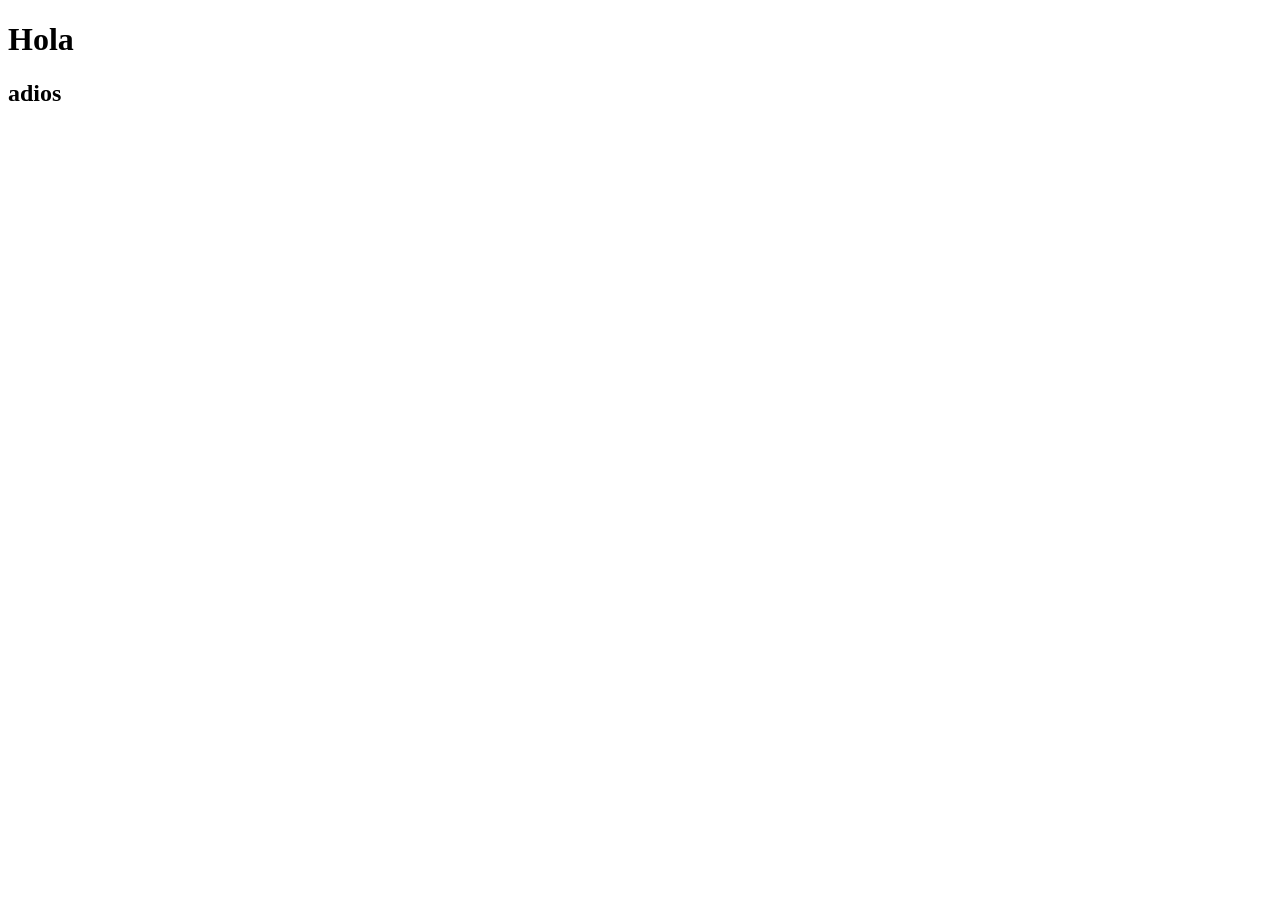
==== index.html @ df40dd85 "index" ====
<!DOCTYPE html>
<html lang="en">
<head>
    <meta charset="UTF-8">
    <meta name="viewport" content="width=device-width, initial-scale=1.0">
    <title>Document</title>
</head>
<body>
    <main>
        <header>
            <hgroup>
                <h1>Hola</h1>
                <h2>adios</h2>
            </hgroup>    
        </header>
        <nav>

        </nav>
        <section>

        </section>
        <footer>

        </footer>
    </main>
</body>
</html>
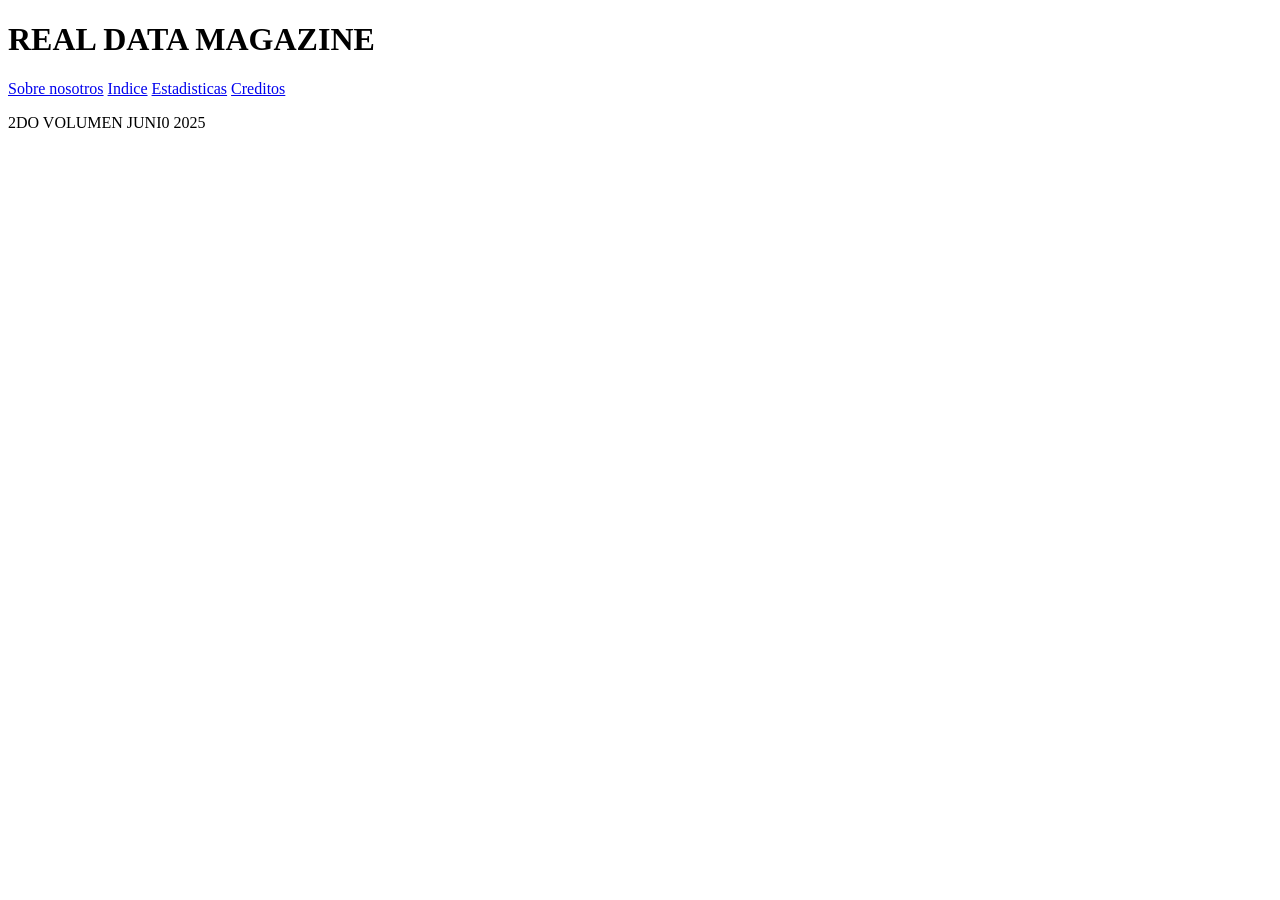
==== commit d31cad14: "fixed #8" ====
--- a/index.html
+++ b/index.html
@@ -3,21 +3,24 @@
 <head>
     <meta charset="UTF-8">
     <meta name="viewport" content="width=device-width, initial-scale=1.0">
-    <title>Document</title>
+    <link ref="stylesheet" href="style.css">
+    <title>Real Data Magazine</title>
 </head>
 <body>
     <main>
         <header>
             <hgroup>
-                <h1>Hola</h1>
-                <h2>adios</h2>
+                <p class="titulo"><h1>REAL DATA MAGAZINE</h1></p>
             </hgroup>    
         </header>
         <nav>
-
+            <a class="barra" href="proposito.html">Sobre nosotros</a>
+            <a class="barra" href="indice.html">Indice</a>
+            <a class="barra" href="stadisticas.html">Estadisticas</a>
+            <a class="barra" href="creditos.html">Creditos</a>
         </nav>
         <section>
-
+            <p>2DO VOLUMEN JUNI0 2025</p>
         </section>
         <footer>
 
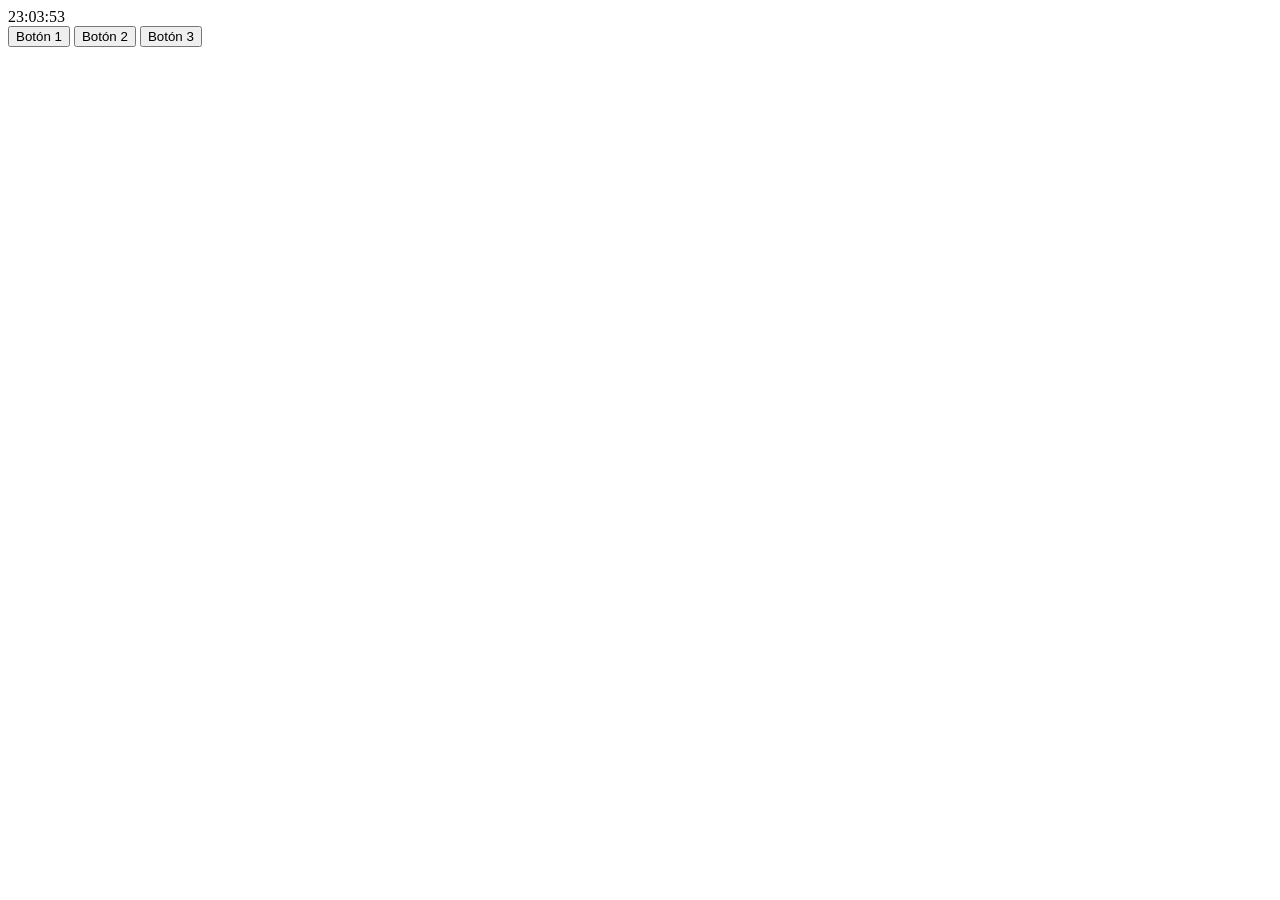
==== commit 3f8a9e73: "fixed #5" ====
--- a/index.html
+++ b/index.html
@@ -3,28 +3,16 @@
 <head>
     <meta charset="UTF-8">
     <meta name="viewport" content="width=device-width, initial-scale=1.0">
-    <link ref="stylesheet" href="style.css">
-    <title>Real Data Magazine</title>
+    <title>Document</title>
 </head>
 <body>
-    <main>
-        <header>
-            <hgroup>
-                <p class="titulo"><h1>REAL DATA MAGAZINE</h1></p>
-            </hgroup>    
-        </header>
-        <nav>
-            <a class="barra" href="proposito.html">Sobre nosotros</a>
-            <a class="barra" href="indice.html">Indice</a>
-            <a class="barra" href="stadisticas.html">Estadisticas</a>
-            <a class="barra" href="creditos.html">Creditos</a>
-        </nav>
-        <section>
-            <p>2DO VOLUMEN JUNI0 2025</p>
-        </section>
-        <footer>
+    <div id="reloj"></div>
+    <script src="assets/JS/main.js"></script>
 
-        </footer>
-    </main>
+    <button id="boton1">Botón 1</button>
+    <button id="boton2">Botón 2</button>
+    <button id="boton3">Botón 3</button>
+    <script src="assets/JS/"></script>
+
 </body>
 </html>
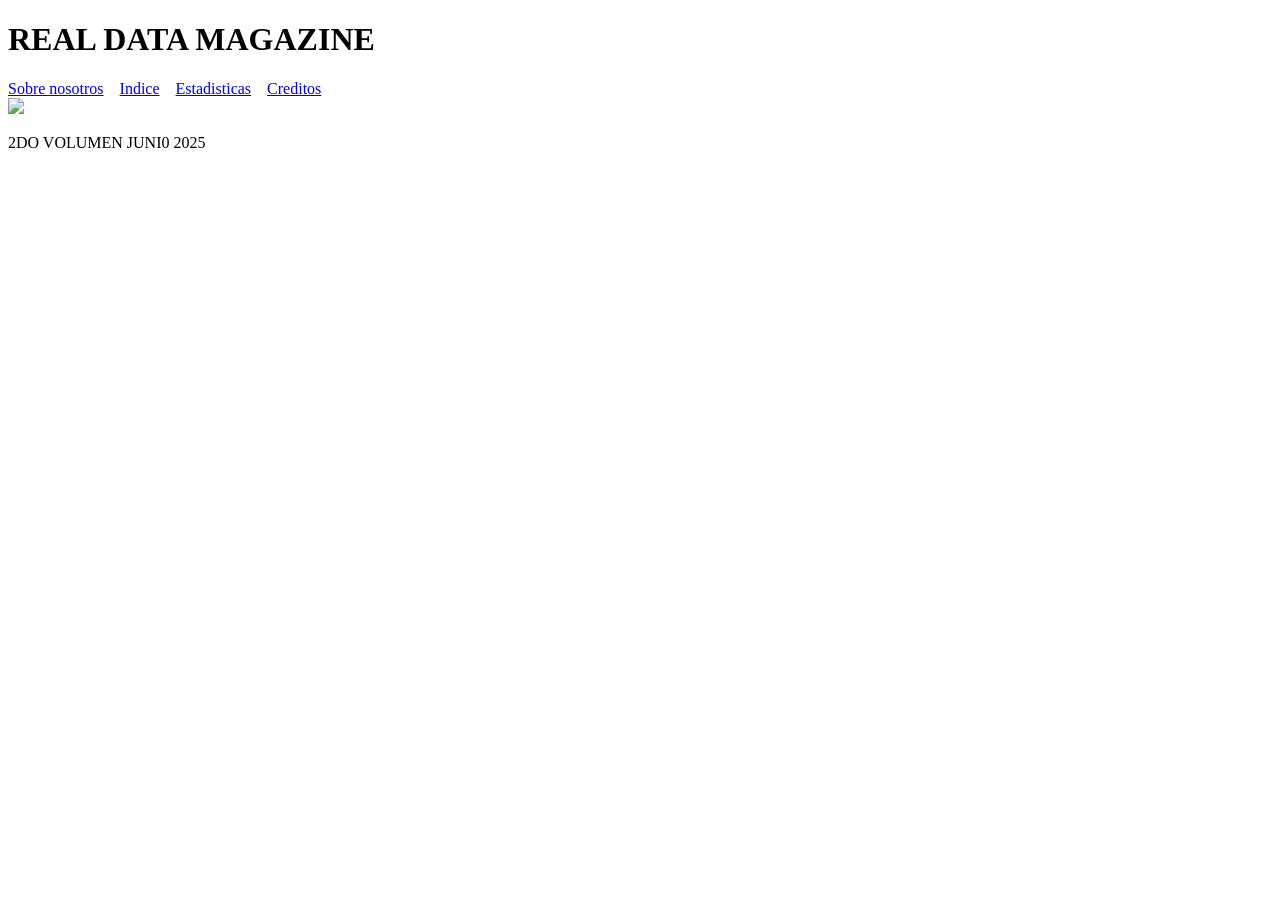
==== commit 6805d465: "fixed #11" ====
--- a/index.html
+++ b/index.html
@@ -3,16 +3,30 @@
 <head>
     <meta charset="UTF-8">
     <meta name="viewport" content="width=device-width, initial-scale=1.0">
-    <title>Document</title>
+    <link ref="stylesheet" href="style.css">
+    <title>Real Data Magazine</title>
 </head>
 <body>
-    <div id="reloj"></div>
-    <script src="assets/JS/main.js"></script>
+    
+    <main>
+        <header>
+            <hgroup>
+                <p class="titulo"><h1 class="h1__titulo">REAL DATA MAGAZINE</h1></p>
+            </hgroup>    
+        </header>
+        <nav>
+            <lu><a class="barra" href="proposito.html">Sobre nosotros</a></lu>&nbsp;&nbsp;&nbsp;
+            <lu><a class="barra" href="indice.html">Indice</a></lu>&nbsp;&nbsp;&nbsp;
+            <lu><a class="barra" href="stadisticas.html">Estadisticas</a></lu>&nbsp;&nbsp;&nbsp;
+            <lu><a class="barra" href="creditos.html">Creditos</a></lu>&nbsp;&nbsp;&nbsp;
+        </nav>
+        <section>
+        <img src="assets\img\portada.png" href="indice" class="img__revista"><p>2DO VOLUMEN JUNI0 2025</p>
 
-    <button id="boton1">Botón 1</button>
-    <button id="boton2">Botón 2</button>
-    <button id="boton3">Botón 3</button>
-    <script src="assets/JS/"></script>
+        </section>
+        <footer>
 
+        </footer>
+    </main>
 </body>
 </html>
